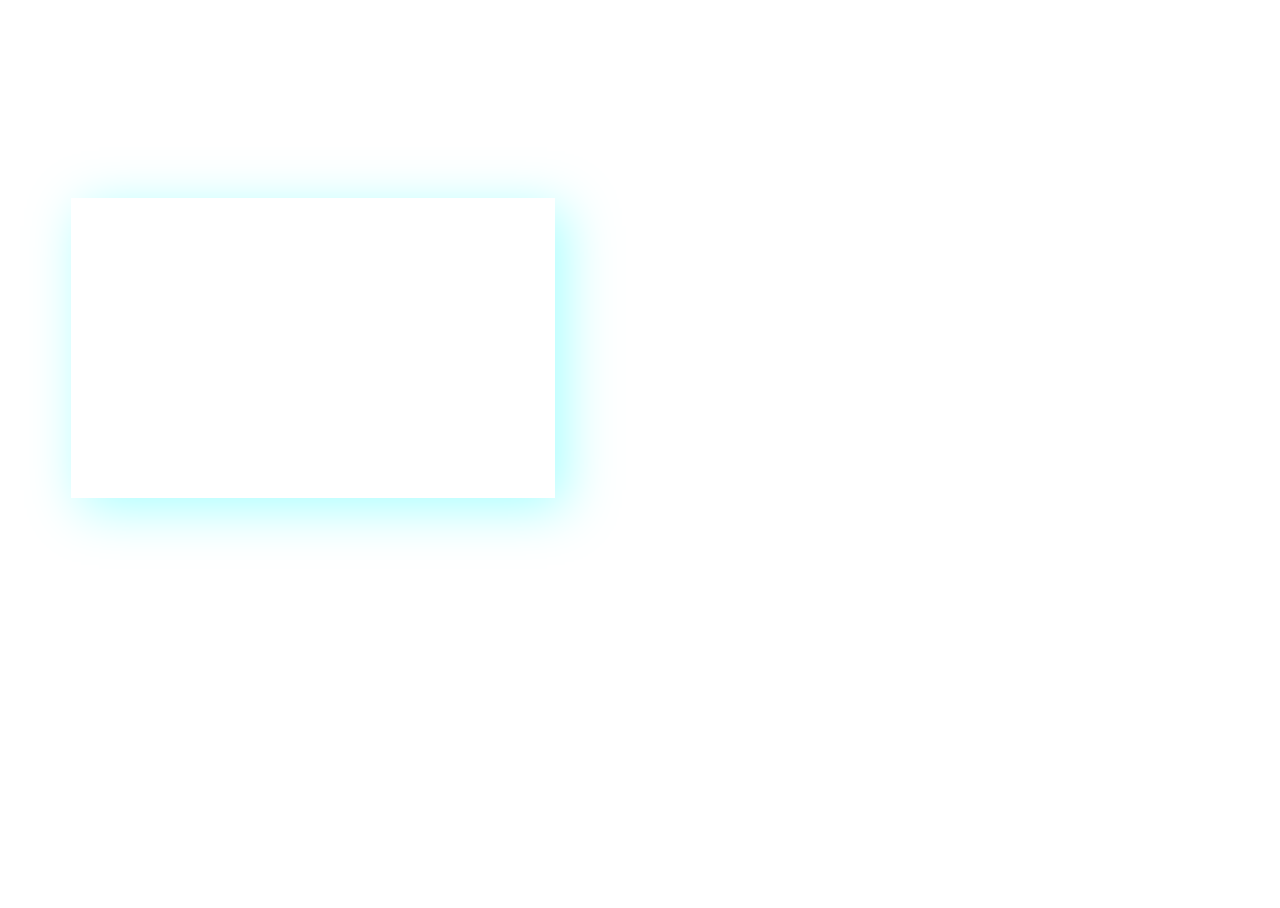
==== main.html @ b47ca967 "Initial Commit" ====
<!DOCTYPE html>
<html lang="en">
<head>
    <meta charset="UTF-8">
    <meta http-equiv="X-UA-Compatible" content="IE=edge">
    <meta name="viewport" content="width=device-width, initial-scale=1.0">
    <title>Document</title>
    <style>
        @import './main.css'
    </style>
</head>
<body>
    <div class="inner-container">
        <div class="video-container">
          <h1>Heartless (Lyrics)</h1>
          <h4>Kanye West</h4>
          <div class="inner-video">
      
          </div>
        </div>
        
      </div>
</body>
</html>
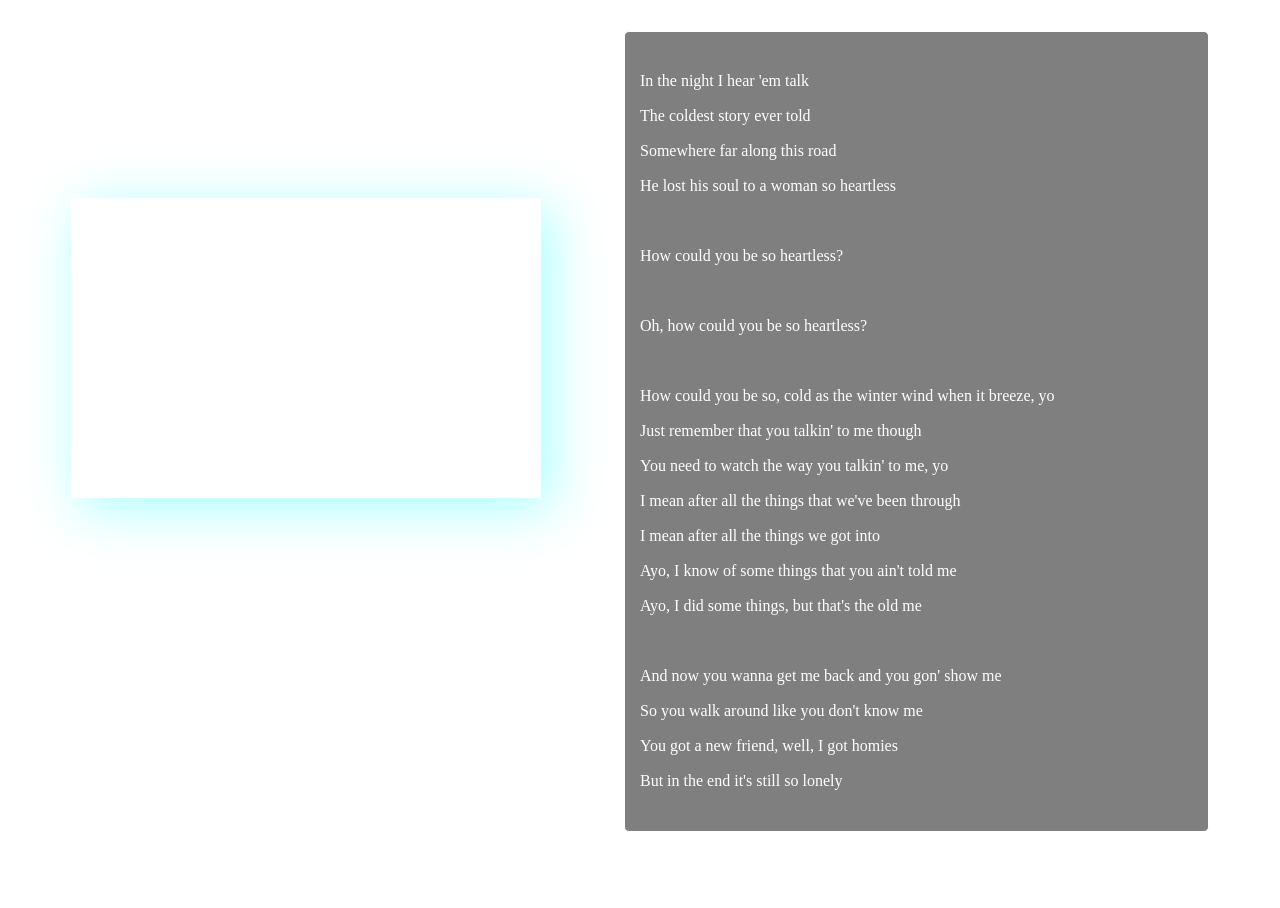
==== commit a3f90341: "Update: Lyrics Added" ====
--- a/main.html
+++ b/main.html
@@ -18,7 +18,89 @@
       
           </div>
         </div>
-        
+        <div class="lyrics-container">
+            <pre>
+In the night I hear 'em talk
+The coldest story ever told
+Somewhere far along this road
+He lost his soul to a woman so heartless
+
+How could you be so heartless?
+
+Oh, how could you be so heartless?
+
+How could you be so, cold as the winter wind when it breeze, yo
+Just remember that you talkin' to me though
+You need to watch the way you talkin' to me, yo
+I mean after all the things that we've been through
+I mean after all the things we got into
+Ayo, I know of some things that you ain't told me
+Ayo, I did some things, but that's the old me
+
+And now you wanna get me back and you gon' show me
+So you walk around like you don't know me
+You got a new friend, well, I got homies
+But in the end it's still so lonely
+
+In the night I hear 'em talk
+The coldest story ever told
+Somewhere far along this road
+He lost his soul to a woman so heartless
+
+How could you be so heartless?
+
+Oh, how could you be so heartless?
+
+How could be so Dr. Evil?
+You bringin' out a side of me that I don't know
+I decided we weren't gon' speak so
+Why we up 3:00 a.m. on the phone?
+Why do she be so mad at me for?
+Homie, I don't know, she's hot and cold
+I won't stop, won't mess my groove up
+'Cause I already know how this thing go
+
+You run and tell your friends that you're leaving me (hey)
+They say that they don't see what you see in me (hey)
+You wait a couple months then you gon' see (hey)
+You'll never find nobody better than me
+
+In the night I hear 'em talk
+The coldest story ever told
+Somewhere far along this road
+He lost his soul to a woman so heartless
+
+How could you be so heartless?
+
+Oh, how could you be so heartless?
+
+Talk and talk and talk and talk
+Baby let's just knock it off
+They don't know what we been through
+They don't know 'bout me and you
+So I got something new to see
+And you just gon' keep hatin' me
+And we just gon' be enemies
+
+I know you can't believe
+
+I could just leave it wrong
+
+And you can't make it right
+
+I'm gon' take off tonight
+
+Into the night
+In the night I hear 'em talk
+The coldest story ever told
+Somewhere far along this road
+He lost his soul to a woman so heartless
+
+How could you be so heartless?
+
+Oh, how could you be so heartless?
+</pre>
+        </div>
       </div>
 </body>
 </html>
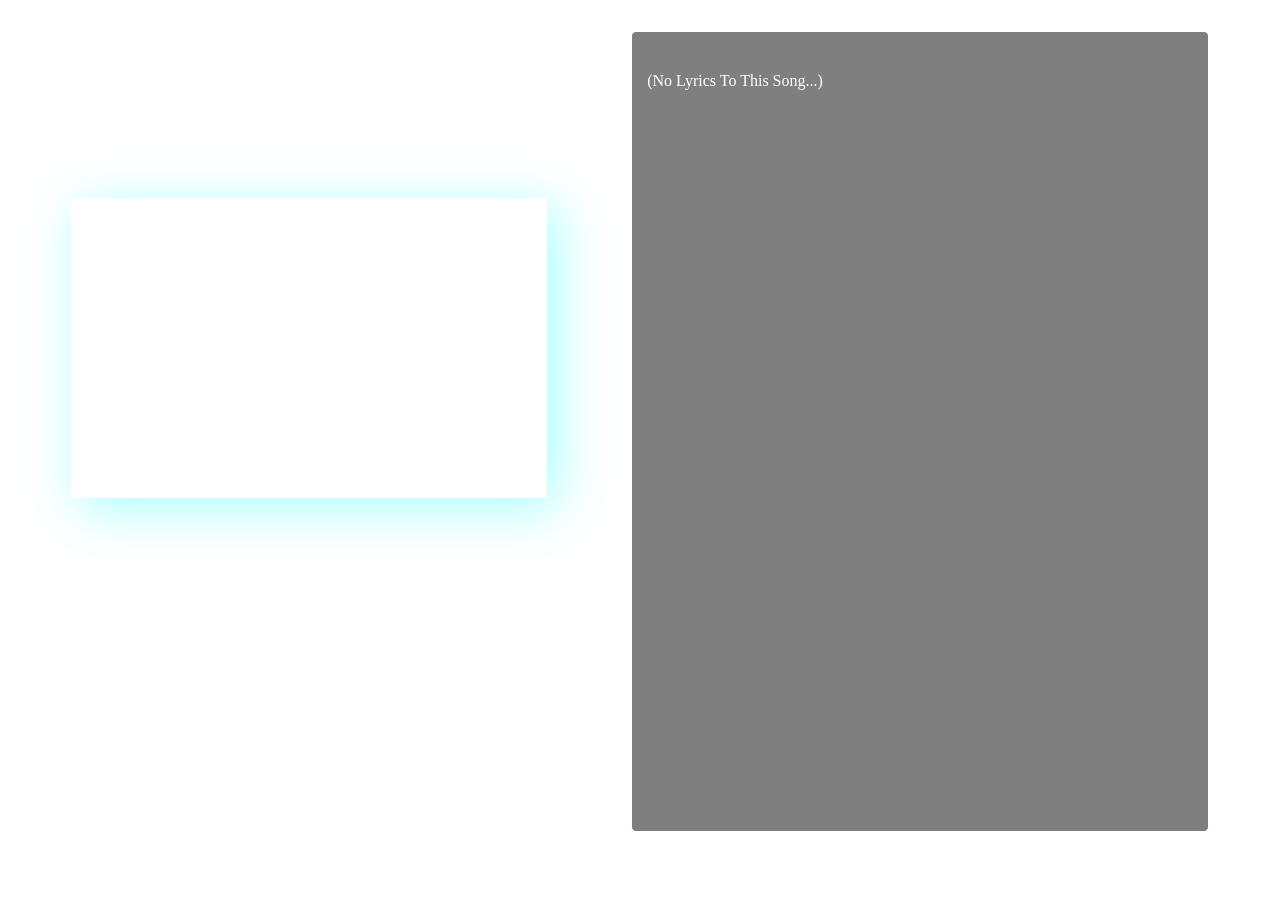
==== commit e1abb566: "Update: Finished Site" ====
--- a/main.html
+++ b/main.html
@@ -12,93 +12,15 @@
 <body>
     <div class="inner-container">
         <div class="video-container">
-          <h1>Heartless (Lyrics)</h1>
-          <h4>Kanye West</h4>
+          <h1>boppin</h1>
+          <h4>bxnji</h4>
           <div class="inner-video">
-      
+            <iframe width="560" height="315" src="https://www.youtube.com/embed/94T7A5aOHOo" title="YouTube video player" frameborder="0" allow="accelerometer; autoplay; clipboard-write; encrypted-media; gyroscope; picture-in-picture; web-share" allowfullscreen></iframe>
           </div>
         </div>
         <div class="lyrics-container">
             <pre>
-In the night I hear 'em talk
-The coldest story ever told
-Somewhere far along this road
-He lost his soul to a woman so heartless
-
-How could you be so heartless?
-
-Oh, how could you be so heartless?
-
-How could you be so, cold as the winter wind when it breeze, yo
-Just remember that you talkin' to me though
-You need to watch the way you talkin' to me, yo
-I mean after all the things that we've been through
-I mean after all the things we got into
-Ayo, I know of some things that you ain't told me
-Ayo, I did some things, but that's the old me
-
-And now you wanna get me back and you gon' show me
-So you walk around like you don't know me
-You got a new friend, well, I got homies
-But in the end it's still so lonely
-
-In the night I hear 'em talk
-The coldest story ever told
-Somewhere far along this road
-He lost his soul to a woman so heartless
-
-How could you be so heartless?
-
-Oh, how could you be so heartless?
-
-How could be so Dr. Evil?
-You bringin' out a side of me that I don't know
-I decided we weren't gon' speak so
-Why we up 3:00 a.m. on the phone?
-Why do she be so mad at me for?
-Homie, I don't know, she's hot and cold
-I won't stop, won't mess my groove up
-'Cause I already know how this thing go
-
-You run and tell your friends that you're leaving me (hey)
-They say that they don't see what you see in me (hey)
-You wait a couple months then you gon' see (hey)
-You'll never find nobody better than me
-
-In the night I hear 'em talk
-The coldest story ever told
-Somewhere far along this road
-He lost his soul to a woman so heartless
-
-How could you be so heartless?
-
-Oh, how could you be so heartless?
-
-Talk and talk and talk and talk
-Baby let's just knock it off
-They don't know what we been through
-They don't know 'bout me and you
-So I got something new to see
-And you just gon' keep hatin' me
-And we just gon' be enemies
-
-I know you can't believe
-
-I could just leave it wrong
-
-And you can't make it right
-
-I'm gon' take off tonight
-
-Into the night
-In the night I hear 'em talk
-The coldest story ever told
-Somewhere far along this road
-He lost his soul to a woman so heartless
-
-How could you be so heartless?
-
-Oh, how could you be so heartless?
+(No Lyrics To This Song...)
 </pre>
         </div>
       </div>
